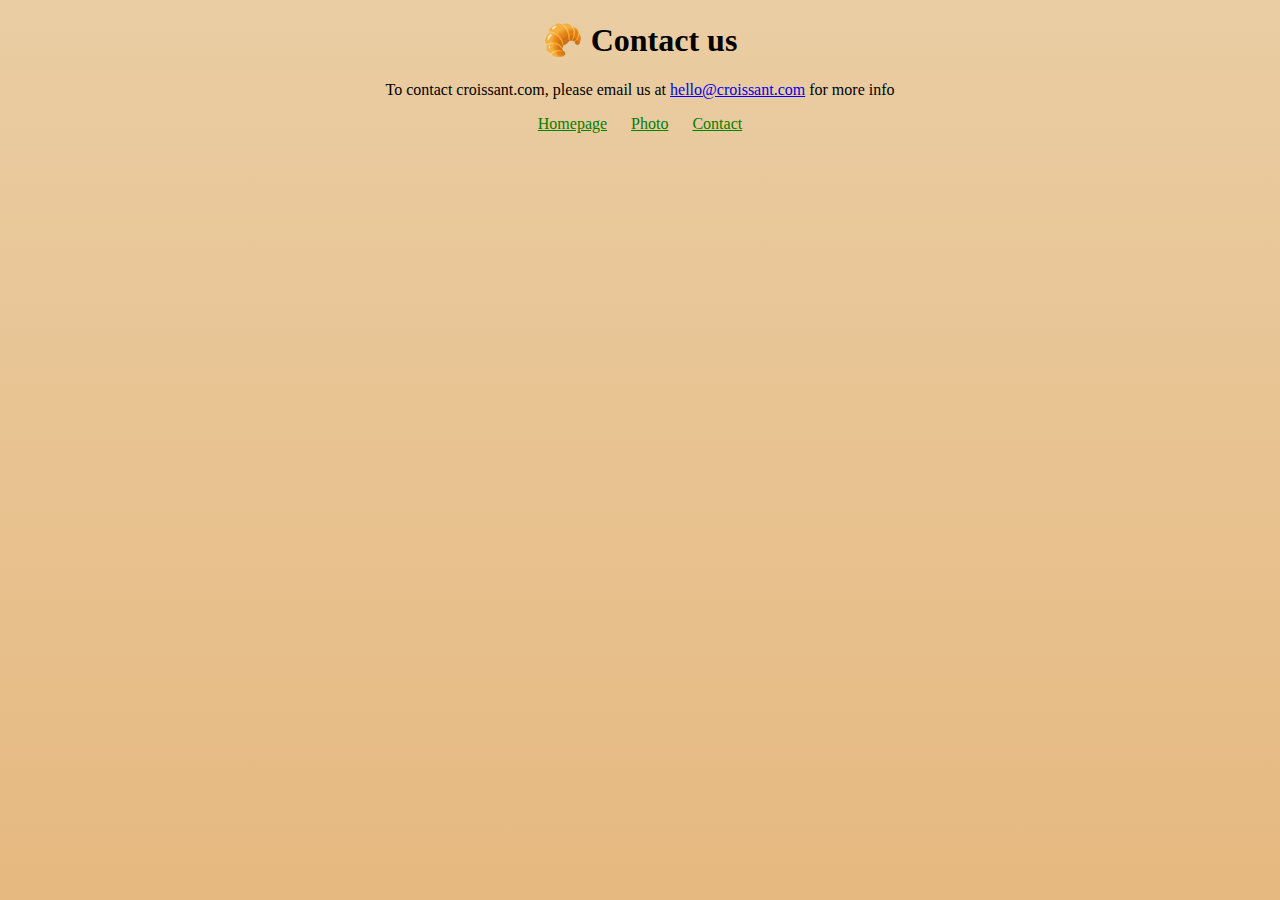
==== contact.html @ 8bf09fe6 "Created multiple pages file" ====
<!DOCTYPE html>
<html lang="en">
  <head>
    <meta charset="UTF-8" />
    <meta http-equiv="X-UA-Compatible" content="IE=edge" />
    <meta name="viewport" content="width=device-width, initial-scale=1.0" />
    <title>Contact-page</title>
    <link rel="stylesheet" href="styles.css" />
  </head>
  <body>
    <h1>🥐 Contact us</h1>
    <p>
      To contact croissant.com, please email us at
      <span> <a href="hello@croissant.com">hello@croissant.com</a> </span> for
      more info
    </p>
    <footer>
      <a href="index.html">Homepage</a>
      <a href="photo.html">Photo</a>
      <a href="contact.html">Contact</a>
    </footer>
  </body>
</html>
---- styles.css ----
body {
  background: linear-gradient(to top, #e6b980 0%, #eacda3 100%);
}
html,
body {
  min-height: 100%;
}

h1,
p {
  text-align: center;
}

footer {
  text-align: center;
}
footer a {
  color: green;
  margin: 0 10px;
}
img {
  max-width: 60%;
  display: block;
  margin: 30px auto;
  border-radius: 10px;
}
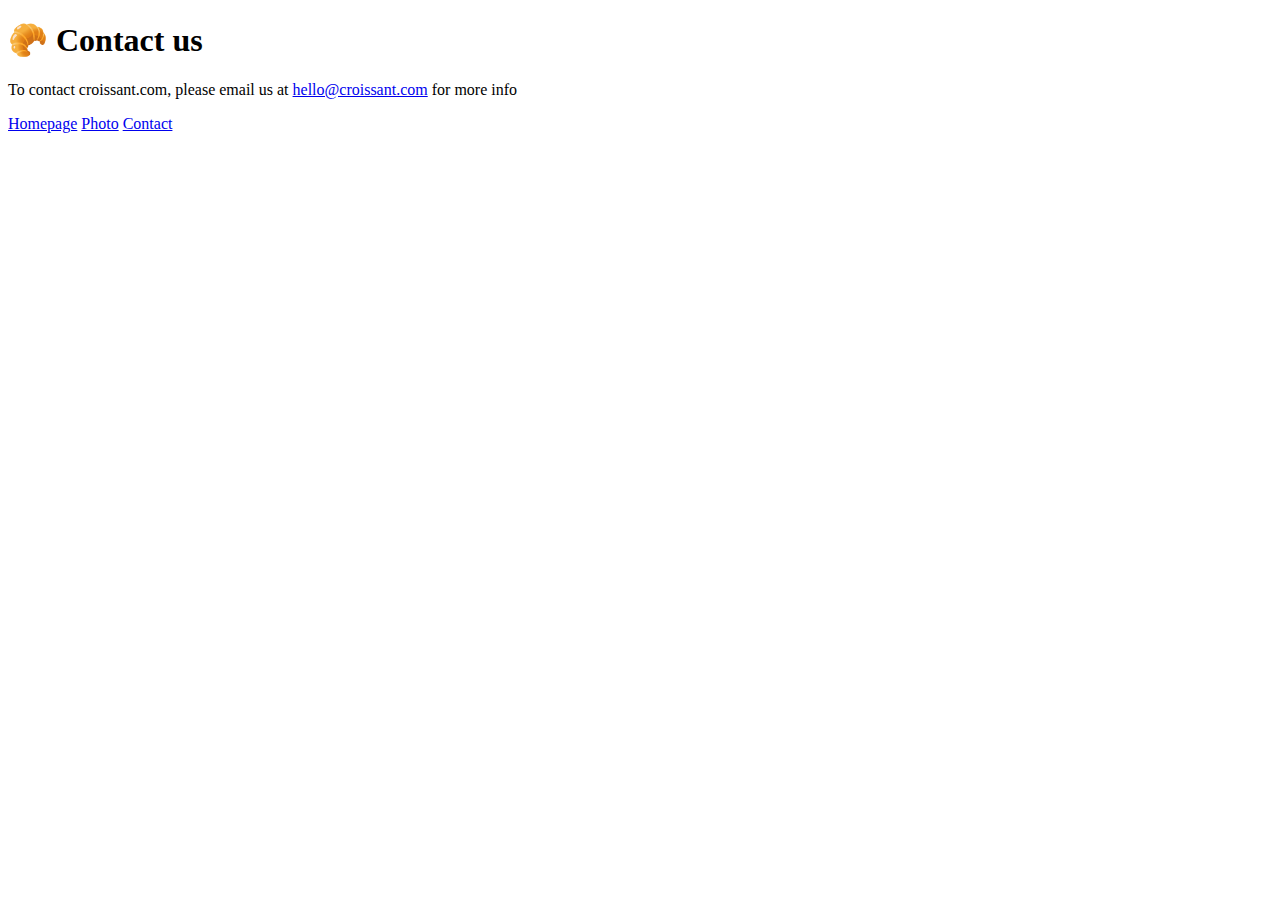
==== commit b8ebea5a: "Added SEO" ====
--- a/contact.html
+++ b/contact.html
@@ -5,14 +5,18 @@
     <meta http-equiv="X-UA-Compatible" content="IE=edge" />
     <meta name="viewport" content="width=device-width, initial-scale=1.0" />
     <title>Contact-page</title>
-    <link rel="stylesheet" href="styles.css" />
+    <link rel="stylesheet" href="css/styles.css" />
   </head>
   <body>
     <h1>🥐 Contact us</h1>
     <p>
       To contact croissant.com, please email us at
-      <span> <a href="hello@croissant.com">hello@croissant.com</a> </span> for
-      more info
+      <span>
+        <a href="hello@croissant.com" title="our website"
+          >hello@croissant.com</a
+        >
+      </span>
+      for more info
     </p>
     <footer>
       <a href="index.html">Homepage</a>
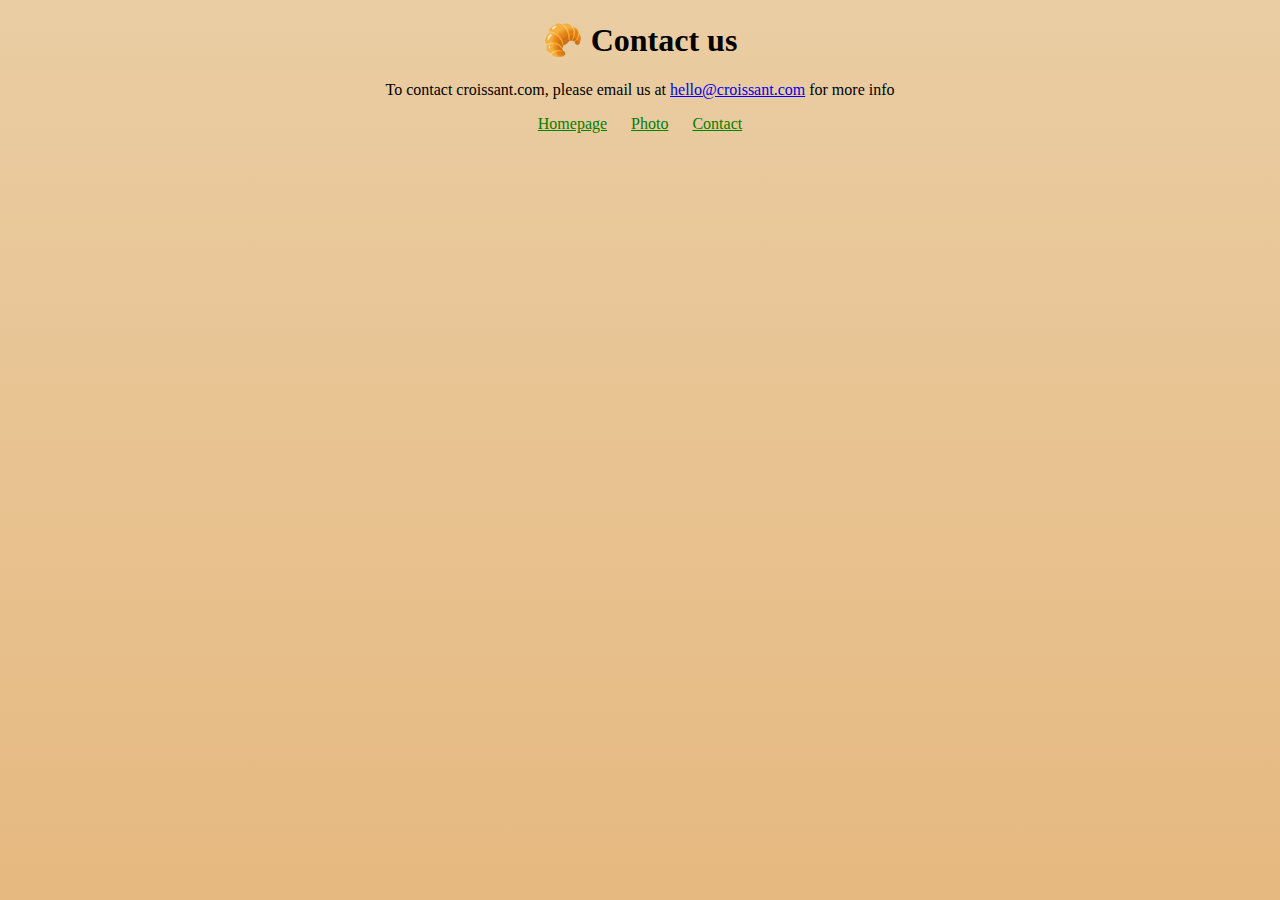
==== commit 5518d939: "Added SEO" ====
--- a/contact.html
+++ b/contact.html
@@ -4,7 +4,12 @@
     <meta charset="UTF-8" />
     <meta http-equiv="X-UA-Compatible" content="IE=edge" />
     <meta name="viewport" content="width=device-width, initial-scale=1.0" />
-    <title>Contact-page</title>
+    <title>Contact us-Hello croissant</title>
+    <meta
+      name="description"
+      content="Contact croissant.com to learn more about our homemade croissants"
+    />
+
     <link rel="stylesheet" href="css/styles.css" />
   </head>
   <body>
@@ -19,9 +24,9 @@
       for more info
     </p>
     <footer>
-      <a href="index.html">Homepage</a>
-      <a href="photo.html">Photo</a>
-      <a href="contact.html">Contact</a>
+      <a href="index.html" title="Home">Homepage</a>
+      <a href="photo.html" title="Croissant photo">Photo</a>
+      <a href="contact.html" title="Contact croissant.com">Contact</a>
     </footer>
   </body>
 </html>
--- a/css/styles.css
+++ b/css/styles.css
@@ -0,0 +1,26 @@
+body {
+  background: linear-gradient(to top, #e6b980 0%, #eacda3 100%);
+}
+html,
+body {
+  min-height: 100%;
+}
+
+h1,
+p {
+  text-align: center;
+}
+
+footer {
+  text-align: center;
+}
+footer a {
+  color: green;
+  margin: 0 10px;
+}
+img {
+  max-width: 60%;
+  display: block;
+  margin: 30px auto;
+  border-radius: 10px;
+}
